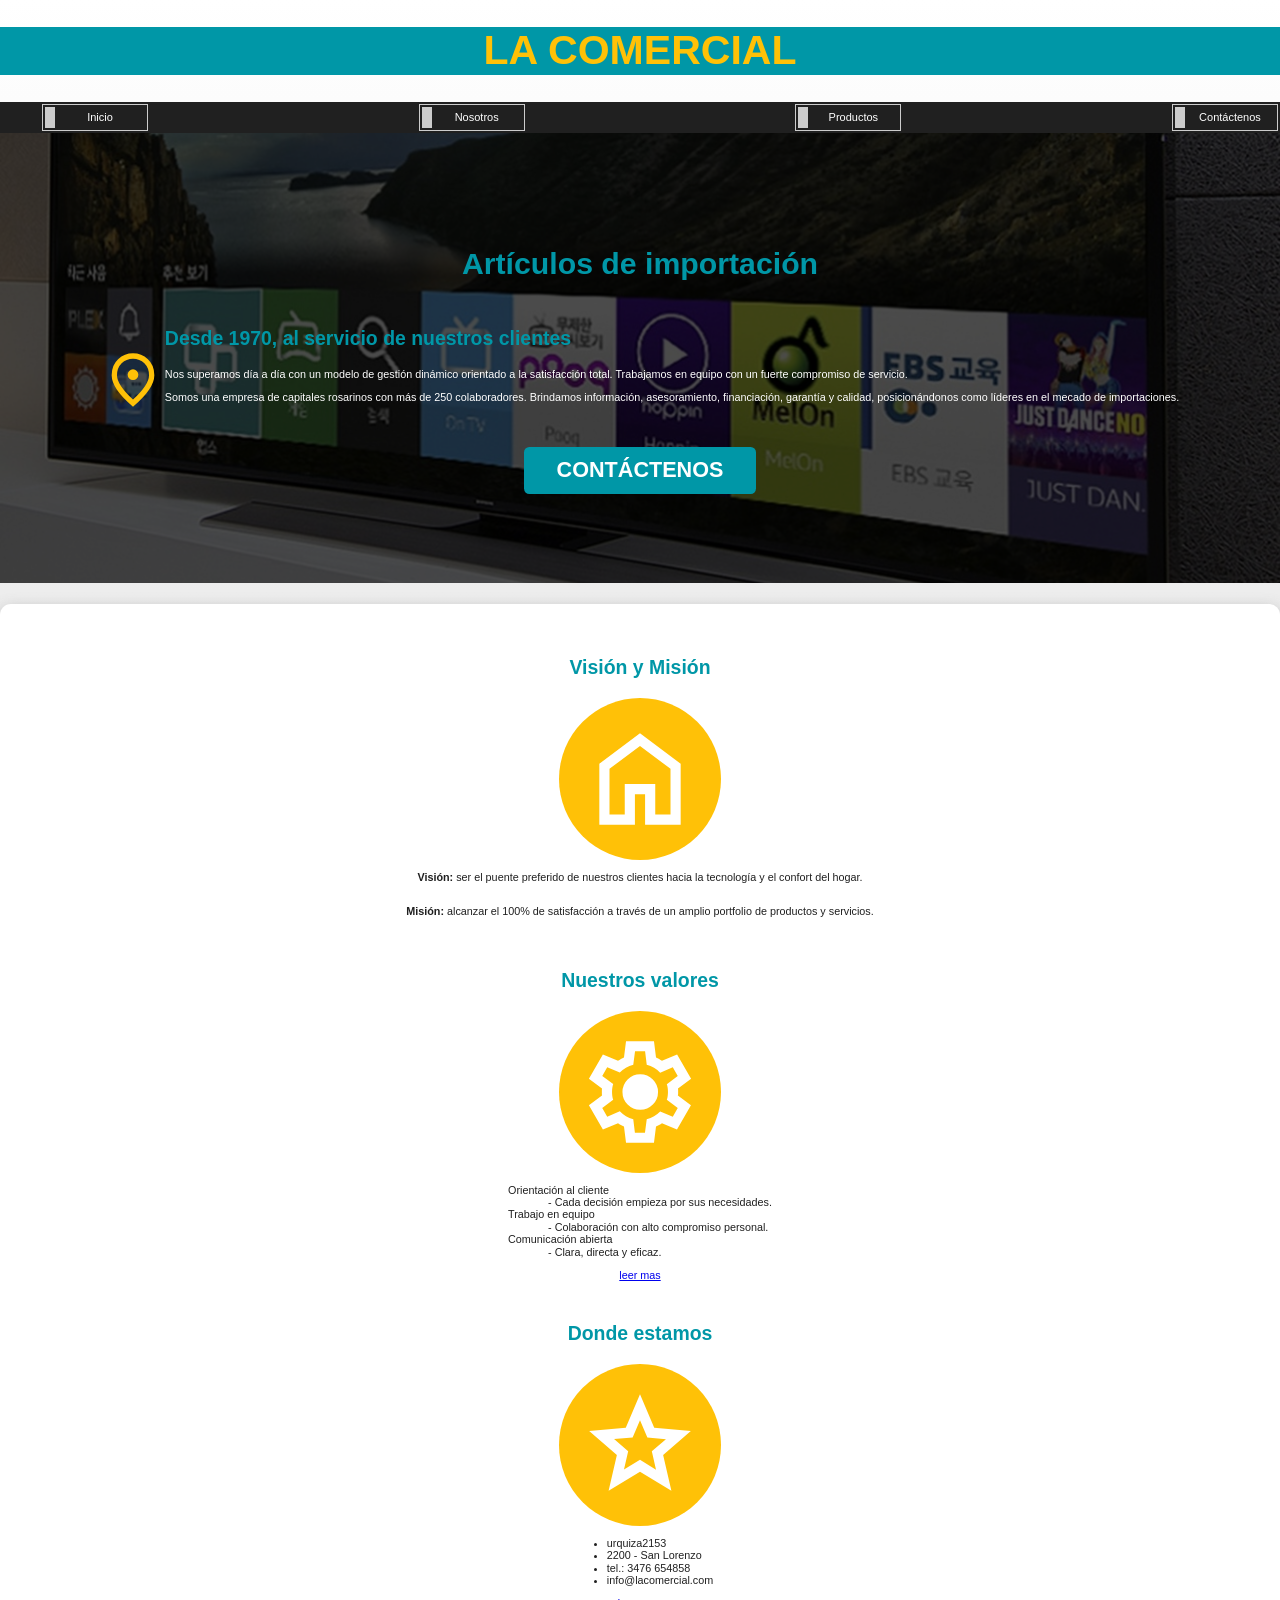
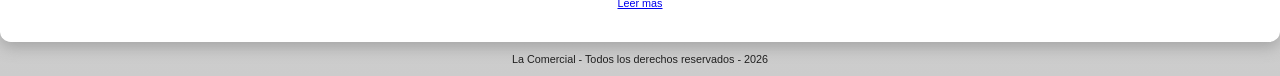
==== index.html @ 987fadcf "Add files via upload" ====
<!DOCTYPE html>
<html lang="es">
<head>
    <meta charset="UTF-8">
    <meta name="viewport" content="width=device-width, initial-scale=1.0">
    <title>La Comercial</title>
    <link rel="stylesheet" href="./css/normalize.css">
    <link rel="stylesheet" href="./css/estilos.css">
</head>
<body>
    <header>
        <h1>La Comercial</h1>
    </header>
    <nav class="menu">
        <div class="contenedor">
            <ul class="menu-flex">
                <li><a href="./">Inicio</a></li>
                <li><a href="./nosotros.html">Nosotros</a></li>
                <li><a href="./productos.html">Productos</a></li>
                <li><a href="./contactenos.html">Contáctenos</a></li>
            </ul>
        </div>
    </nav>
    <section class="principal">
        <article class="contenido-principal">
            <h2>Artículos de importación</h2>
            
            <div class="principal-icono">
                <div>
                    <img src="./imagenes/location_on.svg" alt="" />
                </div>
                <div>
                    <h3>Desde 1970, al servicio de nuestros clientes</h3>
                    <p>
                        Nos superamos día a día con un modelo de gestión
                        dinámico orientado a la satisfacción total.
                        Trabajamos en equipo con un fuerte compromiso de servicio.
                    </p>
                    <p>
                        Somos una empresa de capitales rosarinos con más de
                        250 colaboradores.
                        Brindamos información, asesoramiento, financiación,
                        garantía y calidad, posicionándonos como líderes
                        en el mecado de importaciones.
                    </p>
                </div>
            </div>
            <a href="./contactenos.html" class="boton">Contáctenos</a>
        </article>
    </section>
    <main class="contenedor sombra">
        <section class="servicios">
            <article class="servicio">
                 <h3>Visión y Misión</h3>
                 <div class="servicio-icono"> 
                    <img src="./imagenes/home.svg" alt="">

        
                 </div>
            <p>
                <strong>Visión:</strong> ser el puente preferido de nuestros
                clientes hacia la tecnología y el confort del hogar.
            </p>
            <p>
                <strong>Misión:</strong> alcanzar el 100% de satisfacción
                a través de un amplio portfolio de productos y servicios.
            </p>
            <a href="./nosotros.html" class="botom"></a>
            </article>
            <article class="servicio">
                <h3>Nuestros valores</h3>
                <div class="servicio-icono">
                    <img src="./imagenes/settings.svg" alt="">
                </div>
            <dl>
                <dt>Orientación al cliente</dt>
                    <dd>- Cada decisión empieza por sus necesidades.</dd>
                <dt>Trabajo en equipo</dt>
                    <dd>- Colaboración con alto compromiso personal.</dd>
                <dt>Comunicación abierta</dt>
                    <dd>- Clara, directa y eficaz.</dd>
               
            </dl>
            <a href="./nosotros.html" class="botom">leer mas</a>
            </article>
            <article class="servicio">
                <h3>Donde estamos</h3>
                <div class="servicio-icono">
                    <img src="./imagenes/star.svg" alt="">
                </div>
                <ul>
                    <li>urquiza2153</li>
                    <li>2200 - San Lorenzo</li>
                    <li>tel.: 3476 654858</li>
                    <li>info@lacomercial.com</li>
                </ul>
                <a href="./contactenos.html" class="botom">Leer mas</a>
            </article>
            
            </article>
        </section>

        
    </main>
    <footer>
        <p>La Comercial - Todos los derechos reservados - 2026</p>
    </footer>
</body>
</html>
---- css/estilos.css ----
:root {
    --blanco: #ffffff;
    --oscuro: #202020;
    --gris: #757575;
    --gris-claro: #cccccc;
    --primario: #ffc107;
    --secundario: #0097a7;
}

html {
    font-size: 67.5%;
    box-sizing: border-box;
}

*,
*::before,
*::after {
    box-sizing: inherit;
}

body {
    font-family: 'Segoe UI', Tahoma, Geneva, Verdana, sans-serif;
    color: var(--oscuro);
    background-image: linear-gradient(to top, var(--gris-claro) 0%, var(--blanco) 100%);
    background-repeat: no-repeat;
    background-size: cover;
    margin: 0;
}

header {
  background-color: var(--secundario);
}

h1 {
  color: var(--primario);
  text-align: center;
  text-transform: uppercase;
  font-size: 3.8rem;
}

h2 {
    font-size: 2.8rem;
    color: var(--secundario);
}

h3 {
    font-size: 1.8rem;
    color: var(--secundario);
}

/* Estilo del menú de navegación */
.menu {
    background-color: var(--oscuro);
    color: var(--blanco);
}

.menu-flex {
    display: flex;
    flex-direction: column;
}

@media (min-width: 768px) {
    .menu-flex {
        flex-direction: row;
        justify-content: space-between;
    }
}

.menu ul {
    list-style: none;
    margin: 0;
}

.menu ul li {
    margin: 2px;
    padding: 2px;
    border: 1px solid var(--gris-claro);
}

.menu ul li a {
    display: block;
    width: 100px;
    padding: 4px 0;
    text-decoration: none;
    color: var(--blanco);
    text-align: center;
    font-size: 11px;
    border-left: 10px solid var(--gris-claro);
}

.menu ul li a:hover {
    color: var(--primario);
    background-color: var(--secundario);
    border-left-color: var(--primario);
}

.contenedor {
    max-width: 120rem;
    margin: 0 auto;
}

/** Sección principal **/
.principal {
    background-image: url(../imagenes/slide4.jpeg);
    background-repeat: no-repeat;
    background-size: cover;
    height: 450px;
    position: relative;
    margin-bottom: 2rem;
}

.contenido-principal {
    position: absolute;
    background-color: rgba(0,0,0,0.7);
    width: 100%;
    height: 100%;
    display: flex;
    flex-direction: column;
    align-items: center;
    justify-content: center;
    color: var(--blanco);
}

.principal-icono {
    display: flex;
    align-items: flex-end;
}

.boton {
    background-color: var(--secundario);
    color: var(--blanco);
    padding: 1rem 3rem;
    margin-top: 3rem;
    font-size: 2rem;
    text-decoration: none;
    text-transform: uppercase;
    font-weight: bold;
    border-radius: 0.5rem;
    width: 90%;
    text-align: center;
    border: none;
}

@media (min-width: 768px) {
    .boton {
        width: auto;
    }
}
.sombra {
    box-shadow: 0px 5px 15px 0px rgba(112,112,112,0.45);
    background-color: var(--blanco);
    padding: 2rem;
    border-radius: 1rem;
}

/* Servicios */
@media (min-width: 768px) {
    .servicio {
        display: grid;
        grid-template-columns: repeat(3, 1fr);
        column-gap: 1rem;
        
    }
}

.servicio {
    display: flex;
    flex-direction: column;
    align-items: center;
    padding: 1rem;
}

.servicio-icono {
    width: 15rem;
    height: 15rem;
    background-color: var(--primario);
    border-radius: 50%;
    display: flex;
    justify-content: space-evenly;
    align-items: center;
}
.servicio-icono img {
    width: 75%;
}+
footer {
    text-align: center;
}
/* Carrito de Compras */
.carrito-compras {
    background-color: var(--oscuro);
    color: var(--blanco);
}

.carrito-compras table {
    width: 100%;
    border-collapse: collapse;
}

.carrito-compras th,  .carrito-compras td {
    padding: 12px;
    border: 1px solid var(--gris);
    text-align: left;
}

.carrito-compras table thead {
    background-color: var(--secundario);
}

.carrito-compras table tfoot {
    background-color: var(--primario);
    color: var(--oscuro);
    font-size: 1.2rem;
    font-weight: bold;
}

/* Modo movil */

@media screen and (max-width: 600px) {
    .carrito-compras table,thead,tbody,tfoot,th,td,tr {
        display: block;
    }
    .carrito-compras thead tr {
        display: none;

    }
    .carrito-compras tr {
        margin-bottom: 20px;
        border: 2px solid var(--secundario);
        border-radius: 8px;
        padding: 10px;
    }

    .carrito-compras td {
        border: none;
        position: relative;
        padding-left: 50% !important;
        text-align: right;
        border-bottom: 1px solid var(--gris);
    }

    .carrito-compras td::before {
        content: attr(data-label);
        position: absolute;
        left: 10px;
        top: 40%;
        font-weight: bold;
        text-transform: left;
        color: var(--gris);
    }
    .carrito-compras tfoot tr {
        border: none;
    }
    .carrito-compras tfoot td:first-child {
        display: none;

    }

}
footer {
    text-align: center;
}
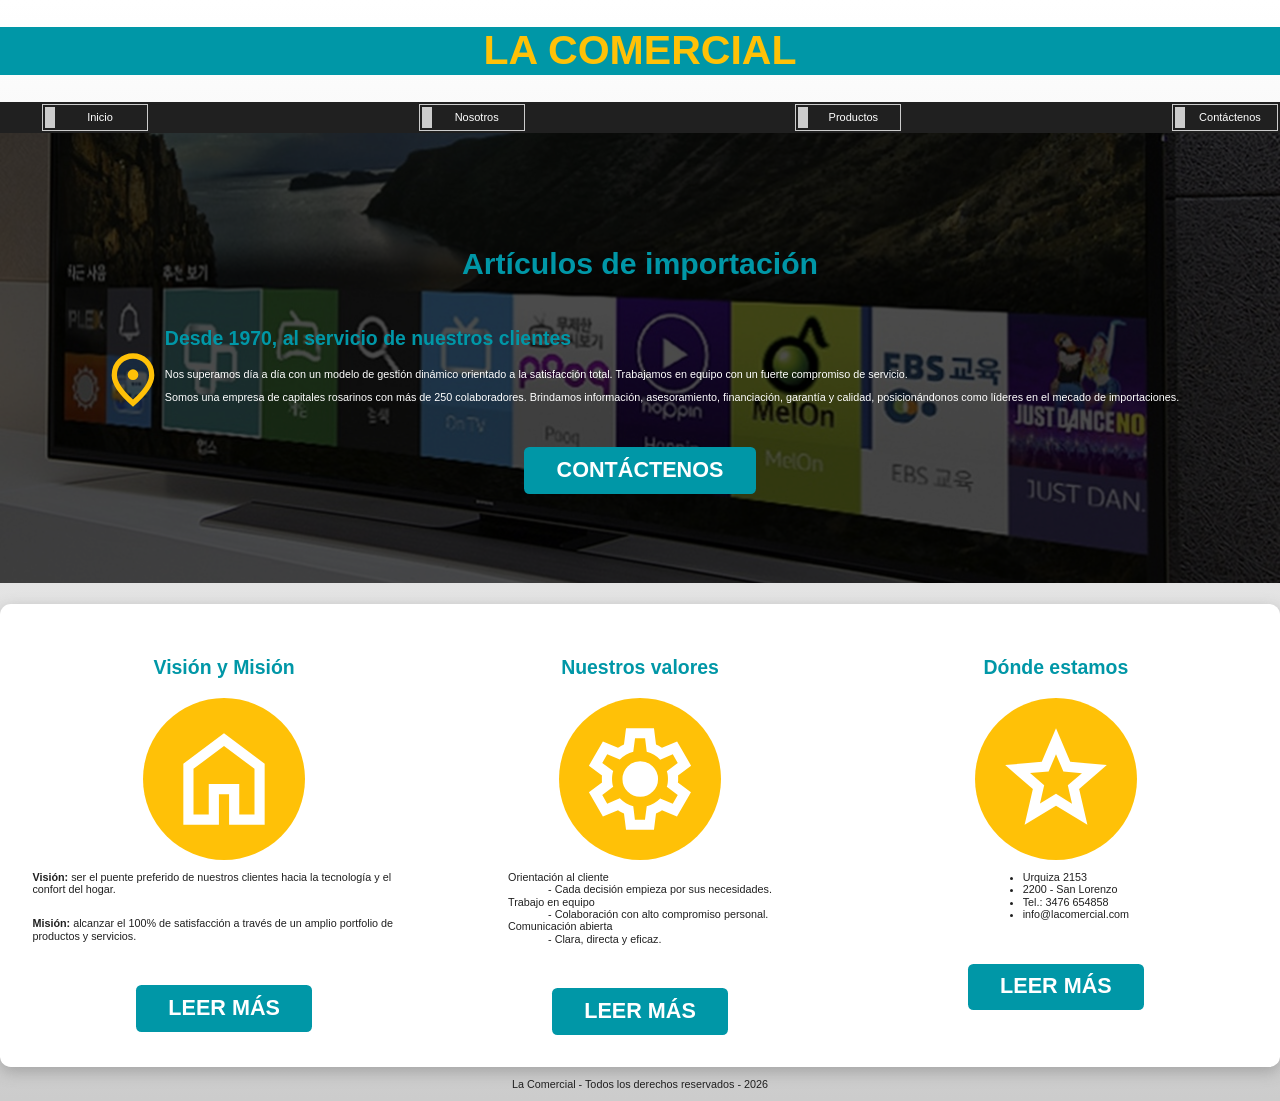
==== commit fd5784b2: "Formulario Modal" ====
--- a/index.html
+++ b/index.html
@@ -48,60 +48,57 @@
             <a href="./contactenos.html" class="boton">Contáctenos</a>
         </article>
     </section>
+
     <main class="contenedor sombra">
         <section class="servicios">
             <article class="servicio">
-                 <h3>Visión y Misión</h3>
-                 <div class="servicio-icono"> 
+                <h3>Visión y Misión</h3>
+                <div class="servicio-icono">
                     <img src="./imagenes/home.svg" alt="">
-
-        
-                 </div>
-            <p>
-                <strong>Visión:</strong> ser el puente preferido de nuestros
-                clientes hacia la tecnología y el confort del hogar.
-            </p>
-            <p>
-                <strong>Misión:</strong> alcanzar el 100% de satisfacción
-                a través de un amplio portfolio de productos y servicios.
-            </p>
-            <a href="./nosotros.html" class="botom"></a>
+                </div>
+                <p>
+                    <strong>Visión:</strong> ser el puente preferido de nuestros
+                    clientes hacia la tecnología y el confort del hogar.
+                </p>
+                <p>
+                    <strong>Misión:</strong> alcanzar el 100% de satisfacción
+                    a través de un amplio portfolio de productos y servicios.
+                </p>
+                <a href="./nosotros.html" class="boton">Leer más</a>
             </article>
             <article class="servicio">
                 <h3>Nuestros valores</h3>
                 <div class="servicio-icono">
                     <img src="./imagenes/settings.svg" alt="">
                 </div>
-            <dl>
-                <dt>Orientación al cliente</dt>
-                    <dd>- Cada decisión empieza por sus necesidades.</dd>
-                <dt>Trabajo en equipo</dt>
-                    <dd>- Colaboración con alto compromiso personal.</dd>
-                <dt>Comunicación abierta</dt>
-                    <dd>- Clara, directa y eficaz.</dd>
-               
-            </dl>
-            <a href="./nosotros.html" class="botom">leer mas</a>
+                <dl>
+                    <dt>Orientación al cliente</dt>
+                        <dd>- Cada decisión empieza por sus necesidades.</dd>
+                    <dt>Trabajo en equipo</dt>
+                        <dd>- Colaboración con alto compromiso personal.</dd>
+                    <dt>Comunicación abierta</dt>
+                        <dd>- Clara, directa y eficaz.</dd>
+                </dl>
+                <a href="./nosotros.html" class="boton">Leer más</a>
             </article>
             <article class="servicio">
-                <h3>Donde estamos</h3>
+                <h3>Dónde estamos</h3>
                 <div class="servicio-icono">
                     <img src="./imagenes/star.svg" alt="">
                 </div>
                 <ul>
-                    <li>urquiza2153</li>
+                    <li>Urquiza 2153</li>
                     <li>2200 - San Lorenzo</li>
-                    <li>tel.: 3476 654858</li>
+                    <li>Tel.: 3476 654858</li>
                     <li>info@lacomercial.com</li>
                 </ul>
-                <a href="./contactenos.html" class="botom">Leer mas</a>
-            </article>
-            
+                <a href="./contactenos.html" class="boton">Leer más</a>
             </article>
         </section>
+    </main>
 
-        
-    </main>
+
+
     <footer>
         <p>La Comercial - Todos los derechos reservados - 2026</p>
     </footer>
--- a/css/estilos.css
+++ b/css/estilos.css
@@ -146,6 +146,7 @@
         width: auto;
     }
 }
+
 .sombra {
     box-shadow: 0px 5px 15px 0px rgba(112,112,112,0.45);
     background-color: var(--blanco);
@@ -154,12 +155,11 @@
 }
 
 /* Servicios */
-@media (min-width: 768px) {
-    .servicio {
+@media(min-width: 768px) {
+    .servicios {
         display: grid;
         grid-template-columns: repeat(3, 1fr);
         column-gap: 1rem;
-        
     }
 }
 
@@ -179,83 +179,238 @@
     justify-content: space-evenly;
     align-items: center;
 }
+
 .servicio-icono img {
     width: 75%;
-}+
-footer {
-    text-align: center;
-}
-/* Carrito de Compras */
-.carrito-compras {
+}
+
+/* Carrito de compras */
+.carrito {
     background-color: var(--oscuro);
     color: var(--blanco);
 }
 
-.carrito-compras table {
+.carrito table {
     width: 100%;
     border-collapse: collapse;
 }
 
-.carrito-compras th,  .carrito-compras td {
+.carrito th, .carrito td {
     padding: 12px;
     border: 1px solid var(--gris);
     text-align: left;
 }
 
-.carrito-compras table thead {
-    background-color: var(--secundario);
-}
-
-.carrito-compras table tfoot {
+.carrito table thead {
     background-color: var(--primario);
     color: var(--oscuro);
     font-size: 1.2rem;
     font-weight: bold;
 }
 
-/* Modo movil */
-
+.carrito table input {
+    width: 50%;
+}
+
+/*-- MODO MOVIL --*/
 @media screen and (max-width: 600px) {
-    .carrito-compras table,thead,tbody,tfoot,th,td,tr {
+    .carrito table, thead, tbody, tfoot, th, td, tr {
         display: block;
     }
-    .carrito-compras thead tr {
+
+    .carrito thead tr {
         display: none;
-
-    }
-    .carrito-compras tr {
+    }
+
+    .carrito tr {
         margin-bottom: 20px;
         border: 2px solid var(--secundario);
         border-radius: 8px;
         padding: 10px;
     }
 
-    .carrito-compras td {
+    .carrito td {
         border: none;
         position: relative;
         padding-left: 50% !important;
         text-align: right;
-        border-bottom: 1px solid var(--gris);
-    }
-
-    .carrito-compras td::before {
+        border-bottom: 1px solid var(--gris-claro);
+    }
+
+    .carrito td::before {
         content: attr(data-label);
-        position: absolute;
+        position:absolute;
         left: 10px;
-        top: 40%;
+        width: 40%;
         font-weight: bold;
-        text-transform: left;
-        color: var(--gris);
-    }
-    .carrito-compras tfoot tr {
+        text-align: left;
+        color: var(--gris-claro);
+    }
+
+    .carrito tfoot tr {
         border: none;
-    }
-    .carrito-compras tfoot td:first-child {
+        background: var(--gris);
+        color: var(--oscuro);
+        font-weight: bold;
+        font-size: 1.2rem;
+    }
+
+    .carrito tfoot td:first-child {
         display: none;
-
-    }
-
-}
+    }
+}
+
 footer {
     text-align: center;
+}
+/* --- ADMIN & DIALOG STYLES --- */
+/* --- Copiar en estilos.css al final de todo --- */
+.titulo-admin-flex {
+    display: flex;
+    justify-content: space-between;
+    align-items: center;
+    gap: 1rem;
+    margin-bottom: 1rem;
+}
+.boton-admin {
+    background-color: var(--secundario);
+    color: var(--blanco);
+    border: none;
+    padding: 1rem 2rem;
+    font-size: 1.6rem;
+    font-weight: bold;
+    border-radius: 0.5rem;
+    cursor: pointer;
+    transition: background-color 0.3s ease;
+}
+.boton-admin:hover {
+    background-color: #007c8a;
+}
+
+/* Admin controls in product card */
+.admin-opciones {
+    display: flex;
+    justify-content: space-between;
+    width: 90%;
+    margin-top: 1rem;
+    gap: 1rem;
+}
+.boton-card-editar, .boton-card-eliminar {
+    flex: 1;
+    border: none;
+    padding: 0.8rem 1rem;
+    font-size: 1.4rem;
+    font-weight: bold;
+    border-radius: 0.4rem;
+    cursor: pointer;
+    text-align: center;
+    transition: opacity 0.2s ease;
+}
+.boton-card-editar {
+    background-color: var(--primario);
+    color: var(--oscuro);
+}
+.boton-card-eliminar {
+    background-color: #f44336;
+    color: var(--blanco);
+}
+.boton-card-editar:hover, .boton-card-eliminar:hover {
+    opacity: 0.9;
+}
+
+/* Dialog Styles */
+dialog {
+    border: none;
+    border-radius: 1.2rem;
+    box-shadow: 0 10px 30px rgba(0, 0, 0, 0.3);
+    padding: 0;
+    width: min(500px, 95vw);
+    background: var(--blanco);
+}
+dialog::backdrop {
+    background-color: rgba(0, 0, 0, 0.6);
+    backdrop-filter: blur(4px);
+}
+.formulario-modal {
+    padding: 2.5rem;
+    display: flex;
+    flex-direction: column;
+    gap: 1.5rem;
+}
+.formulario-modal h3 {
+    margin-top: 0;
+    margin-bottom: 0.5rem;
+    font-size: 2.4rem;
+    border-bottom: 2px solid var(--secundario);
+    padding-bottom: 1rem;
+    color: var(--secundario);
+}
+.campo-modal {
+    display: flex;
+    flex-direction: column;
+    gap: 0.5rem;
+}
+.campo-modal label {
+    font-size: 1.4rem;
+    font-weight: bold;
+    color: var(--oscuro);
+    text-align: left;
+}
+.campo-modal input {
+    padding: 1rem;
+    border: 1px solid var(--gris);
+    border-radius: 0.5rem;
+    font-size: 1.5rem;
+}
+.campo-modal input:focus {
+    outline: none;
+    border-color: var(--secundario);
+    box-shadow: 0 0 5px rgba(0, 151, 167, 0.4);
+}
+.campo-modal input:disabled {
+    background-color: #e9ecef;
+    color: #495057;
+    cursor: not-allowed;
+}
+.especificaciones-grupo {
+    border: 1px solid var(--gris);
+    border-radius: 0.8rem;
+    padding: 1.5rem;
+    display: flex;
+    flex-direction: column;
+    gap: 1rem;
+    margin-top: 0.5rem;
+}
+.especificaciones-grupo legend {
+    font-size: 1.4rem;
+    font-weight: bold;
+    color: var(--secundario);
+    padding: 0 0.5rem;
+    text-transform: uppercase;
+}
+.form-botones {
+    display: flex;
+    justify-content: flex-end;
+    gap: 1rem;
+    margin-top: 1.5rem;
+}
+.boton-dialogo {
+    padding: 1rem 2rem;
+    font-size: 1.6rem;
+    font-weight: bold;
+    border-radius: 0.5rem;
+    border: none;
+    cursor: pointer;
+    transition: opacity 0.2s;
+}
+.boton-dialogo:hover {
+    opacity: 0.9;
+}
+.boton-dialogo.guardar {
+    background-color: var(--secundario);
+    color: var(--blanco);
+}
+.boton-dialogo.cancelar {
+    background-color: var(--gris);
+    color: var(--blanco);
 }
